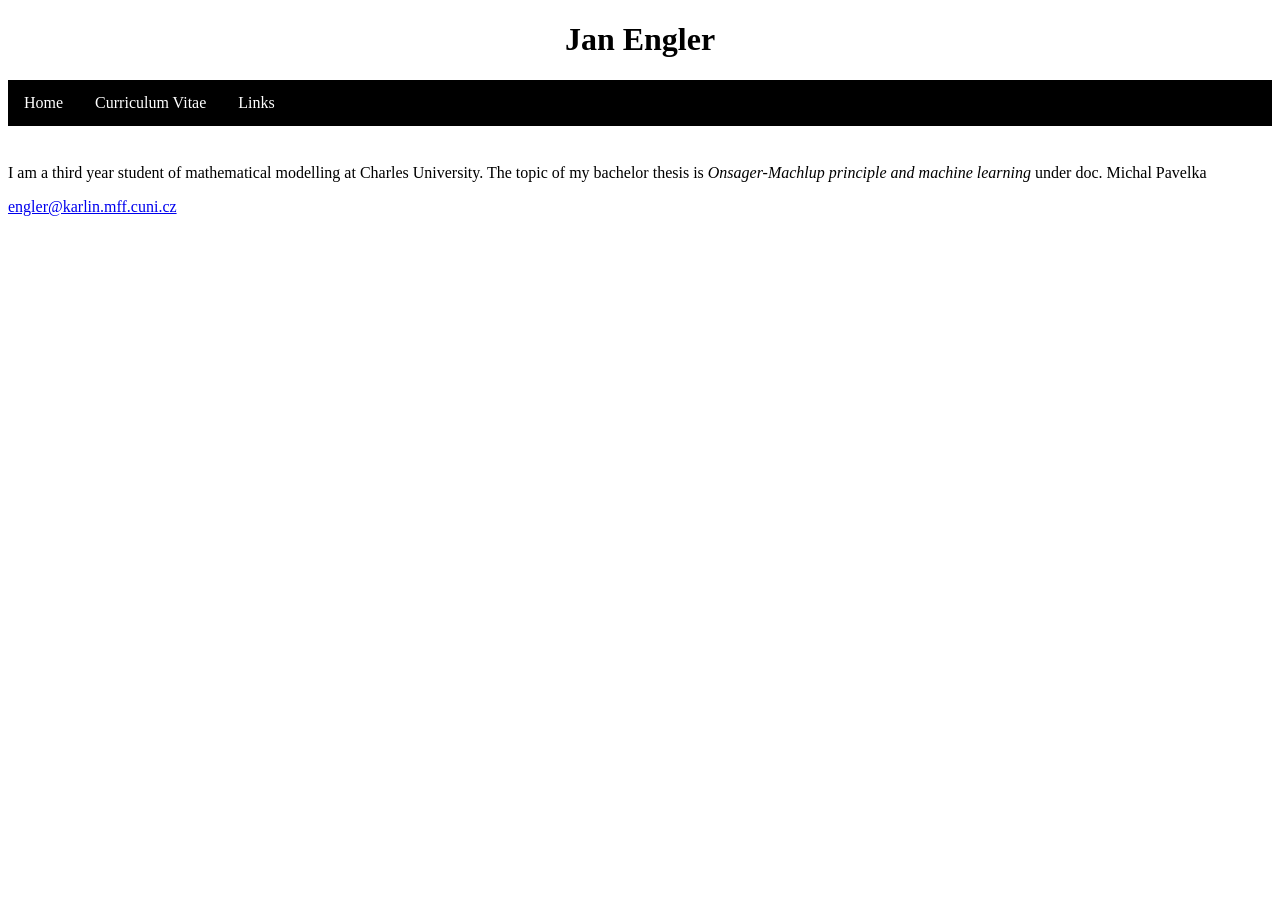
==== index.html @ c25acf17 "deploy.sh:" ====
<!DOCTYPE html>
<html lang="en">
<head>
<meta charset="UTF-8" />
<meta name="viewport" content="width=device-width, initial-scale=1.0" />
<title>Main page</title>
<style>
    h1 {text-align: center;
        }
</style>

</head>
<body>
  <h1>Jan Engler</h1>
<style>
ul {
  list-style-type: none;
  margin: 0;
  padding: 0;
  overflow: hidden;
  background-color: #000000;
}

ul li {
  float: left;
}

ul li a {
  display: block;
  color: white;
  text-align: center;
  padding: 14px 16px;
  text-decoration: none;
}

ul li a:hover {
  background-color: #333333;
}
li a.active {
  background-color: #04AA6D;
  color: white;
}
.add_space {
    margin-top: 1cm;
}
</style>

<ul>
  <li><a href="index.html">Home</a></li>
  <li><a href="cv.html">Curriculum Vitae</a></li>
  <li><a href="links.html">Links</a></li>
</ul>
<p class="add_space">
    I am a third year student of mathematical modelling at Charles University. The topic of my bachelor thesis is <i>Onsager-Machlup principle and machine learning</i> under doc. Michal Pavelka</br>
</p>
    <!-- <a href="mailto:jan.engler1729@seznam.cz">jan.engler1729@seznam.cz</a> <br> -->
    <a href="mailto:engler@karlin.mff.cuni.cz">engler@karlin.mff.cuni.cz</a> <br>
</body>
</html>
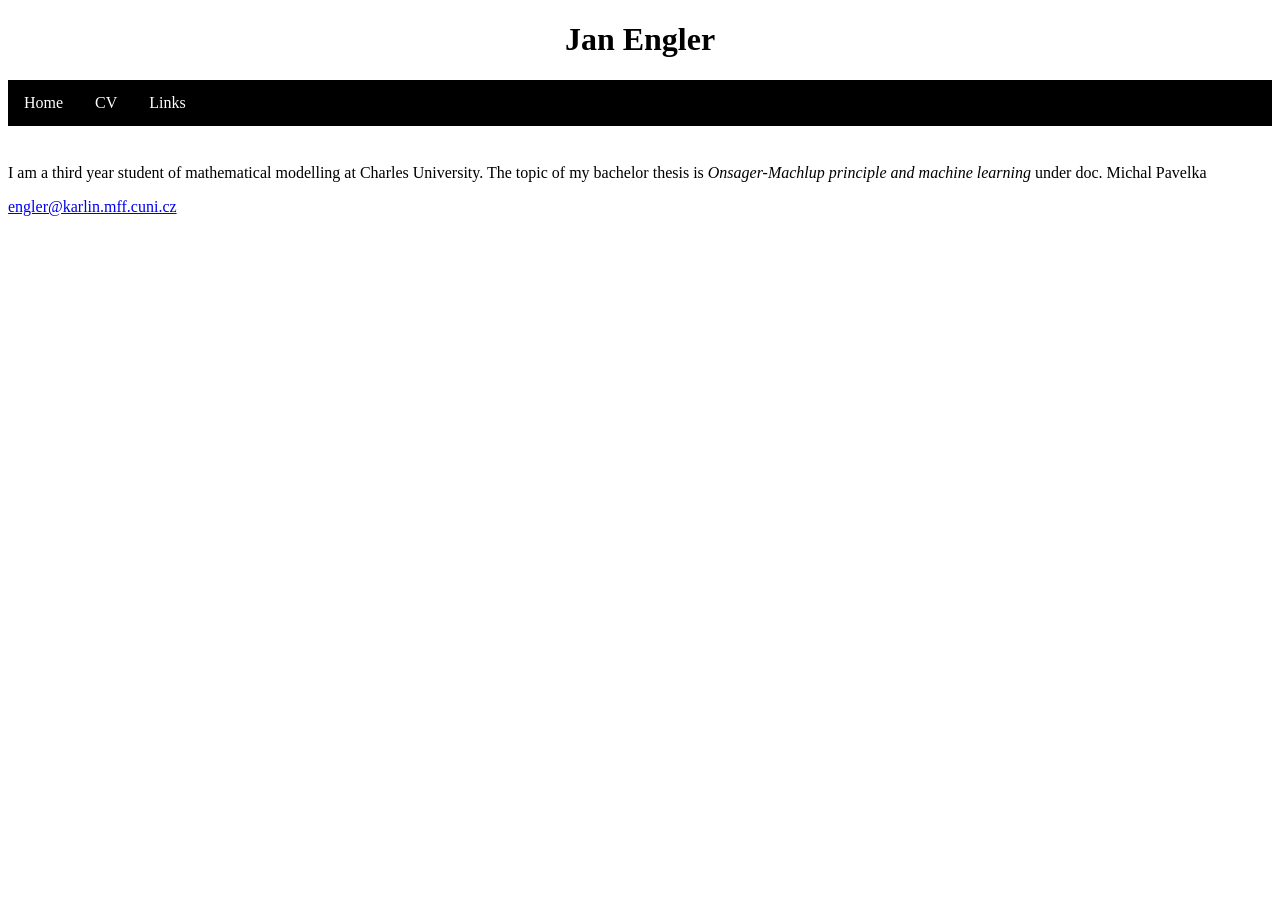
==== commit d5d54dda: "deploy.sh:" ====
--- a/index.html
+++ b/index.html
@@ -1,53 +1,19 @@
 <!DOCTYPE html>
 <html lang="en">
+
 <head>
 <meta charset="UTF-8" />
 <meta name="viewport" content="width=device-width, initial-scale=1.0" />
-<title>Main page</title>
-<style>
-    h1 {text-align: center;
-        }
-</style>
+<title>Jan Engler</title>
+<link rel="icon" type="image/x-icon" href="./images/tux.png">
 
+<link rel="stylesheet" type="text/css" href="styles.css">
 </head>
-<body>
-  <h1>Jan Engler</h1>
-<style>
-ul {
-  list-style-type: none;
-  margin: 0;
-  padding: 0;
-  overflow: hidden;
-  background-color: #000000;
-}
 
-ul li {
-  float: left;
-}
-
-ul li a {
-  display: block;
-  color: white;
-  text-align: center;
-  padding: 14px 16px;
-  text-decoration: none;
-}
-
-ul li a:hover {
-  background-color: #333333;
-}
-li a.active {
-  background-color: #04AA6D;
-  color: white;
-}
-.add_space {
-    margin-top: 1cm;
-}
-</style>
-
+<h1>Jan Engler</h1>
 <ul>
   <li><a href="index.html">Home</a></li>
-  <li><a href="cv.html">Curriculum Vitae</a></li>
+  <li><a href="cv.html">CV</a></li>
   <li><a href="links.html">Links</a></li>
 </ul>
 <p class="add_space">
--- a/styles.css
+++ b/styles.css
@@ -0,0 +1,39 @@
+/* body { */
+/* 	color: white; */
+/* 	background: black;} */
+
+h1 {text-align: center;
+	}
+
+ul {
+  list-style-type: none;
+  margin: 0;
+  padding: 0;
+  overflow: hidden;
+  background-color: #000000;
+}
+
+ul li {
+  float: left;
+}
+
+ul li a {
+  display: block;
+  color: white;
+  text-align: center;
+  padding: 14px 16px;
+  text-decoration: none;
+}
+
+ul li a:hover {
+  background-color: #333333;
+}
+li a.active {
+  background-color: #04AA6D;
+  color: white;
+}
+.add_space {
+    margin-top: 1cm;
+}
+
+
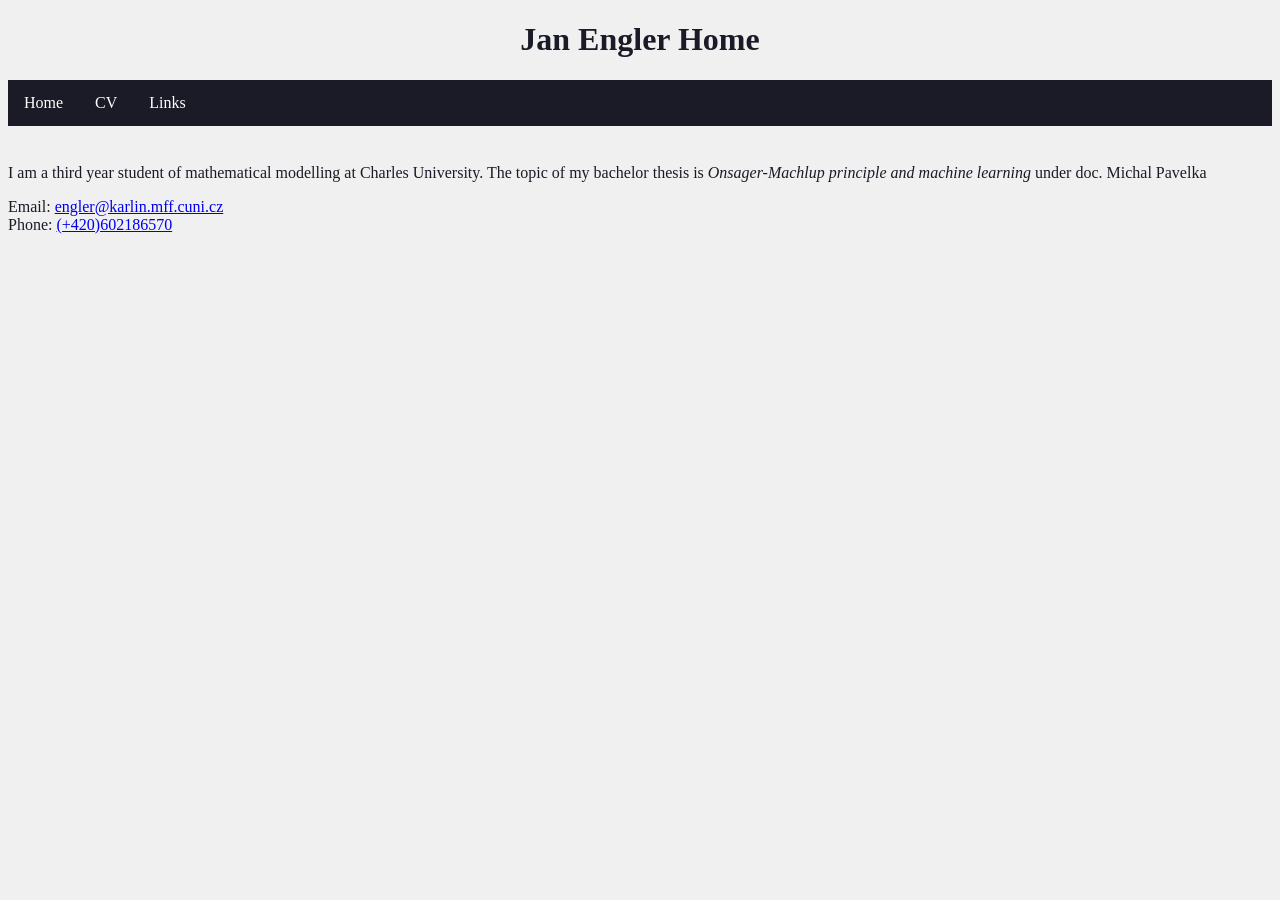
==== commit b547a67f: "deploy.sh:" ====
--- a/index.html
+++ b/index.html
@@ -10,7 +10,7 @@
 <link rel="stylesheet" type="text/css" href="styles.css">
 </head>
 
-<h1>Jan Engler</h1>
+<h1>Jan Engler Home</h1>
 <ul>
   <li><a href="index.html">Home</a></li>
   <li><a href="cv.html">CV</a></li>
@@ -20,7 +20,8 @@
     I am a third year student of mathematical modelling at Charles University. The topic of my bachelor thesis is <i>Onsager-Machlup principle and machine learning</i> under doc. Michal Pavelka</br>
 </p>
     <!-- <a href="mailto:jan.engler1729@seznam.cz">jan.engler1729@seznam.cz</a> <br> -->
-    <a href="mailto:engler@karlin.mff.cuni.cz">engler@karlin.mff.cuni.cz</a> <br>
+    Email: <a href="mailto:engler@karlin.mff.cuni.cz">engler@karlin.mff.cuni.cz</a> <br>
+    Phone: <a href="tel:+420 602 186 570">(+420)602186570</a>
 </body>
 </html>
 
--- a/styles.css
+++ b/styles.css
@@ -1,6 +1,11 @@
-/* body { */
-/* 	color: white; */
-/* 	background: black;} */
+:root {
+  color-scheme: light dark;
+}
+
+body {
+  color: light-dark(#1a1b26, #f0f0f0);
+  background-color: light-dark(#f0f0f0, #1a1b26);
+}
 
 h1 {text-align: center;
 	}
@@ -10,7 +15,7 @@
   margin: 0;
   padding: 0;
   overflow: hidden;
-  background-color: #000000;
+  background-color: #1a1b26;
 }
 
 ul li {
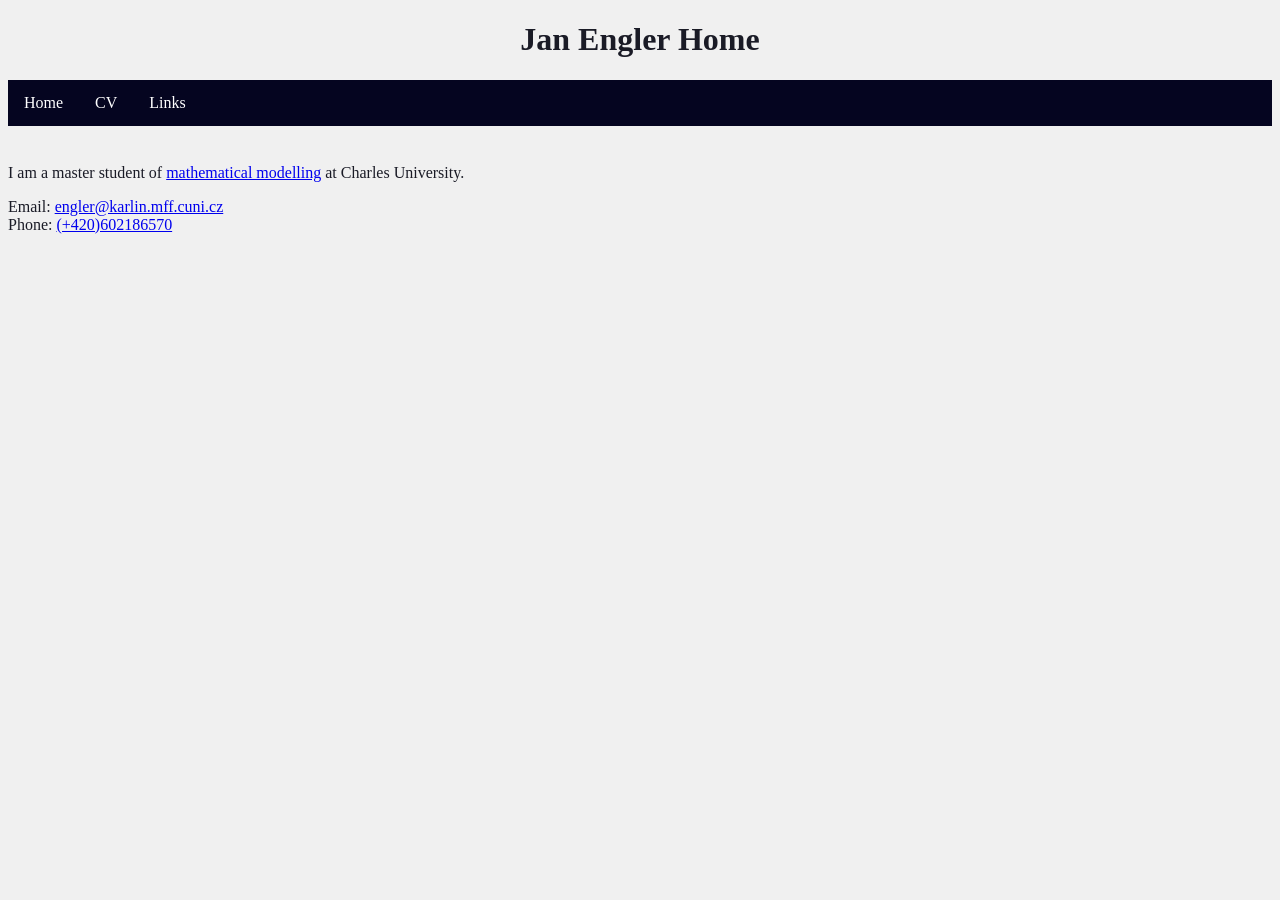
==== commit ba0f1b1e: "deploy.sh:" ====
--- a/index.html
+++ b/index.html
@@ -17,7 +17,7 @@
   <li><a href="links.html">Links</a></li>
 </ul>
 <p class="add_space">
-    I am a third year student of mathematical modelling at Charles University. The topic of my bachelor thesis is <i>Onsager-Machlup principle and machine learning</i> under doc. Michal Pavelka</br>
+    I am a master student of <a href="https://mod.karlin.mff.cuni.cz/study/modelling-mathematics/">mathematical modelling</a> at Charles University.
 </p>
     <!-- <a href="mailto:jan.engler1729@seznam.cz">jan.engler1729@seznam.cz</a> <br> -->
     Email: <a href="mailto:engler@karlin.mff.cuni.cz">engler@karlin.mff.cuni.cz</a> <br>
--- a/styles.css
+++ b/styles.css
@@ -15,7 +15,7 @@
   margin: 0;
   padding: 0;
   overflow: hidden;
-  background-color: #1a1b26;
+  background-color: #050520;
 }
 
 ul li {
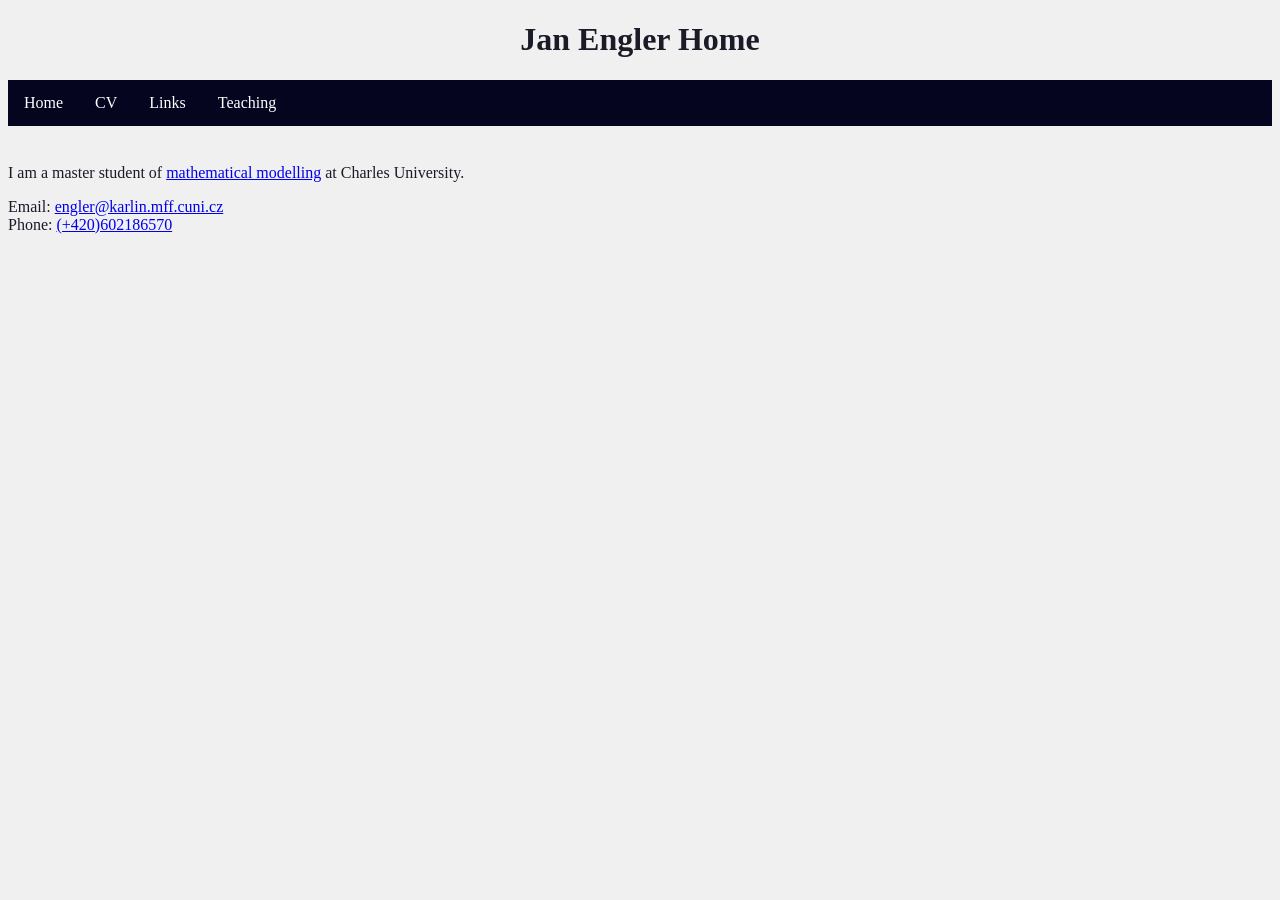
==== commit d846e434: "deploy.sh:" ====
--- a/index.html
+++ b/index.html
@@ -15,6 +15,7 @@
   <li><a href="index.html">Home</a></li>
   <li><a href="cv.html">CV</a></li>
   <li><a href="links.html">Links</a></li>
+  <li><a href="teaching.html">Teaching</a></li>
 </ul>
 <p class="add_space">
     I am a master student of <a href="https://mod.karlin.mff.cuni.cz/study/modelling-mathematics/">mathematical modelling</a> at Charles University.
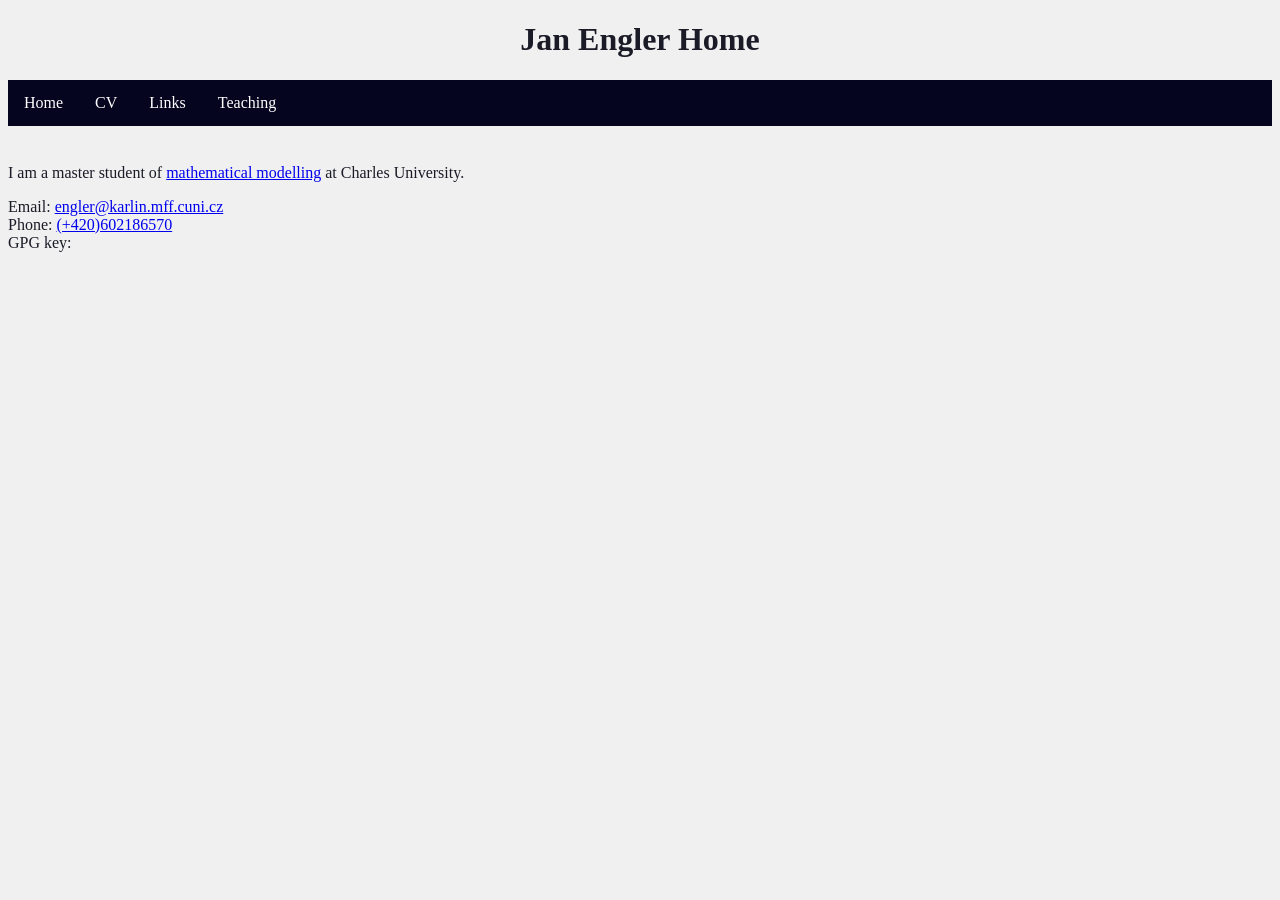
==== commit f102339d: "deploy.sh:" ====
--- a/index.html
+++ b/index.html
@@ -22,7 +22,8 @@
 </p>
     <!-- <a href="mailto:jan.engler1729@seznam.cz">jan.engler1729@seznam.cz</a> <br> -->
     Email: <a href="mailto:engler@karlin.mff.cuni.cz">engler@karlin.mff.cuni.cz</a> <br>
-    Phone: <a href="tel:+420 602 186 570">(+420)602186570</a>
+    Phone: <a href="tel:+420 602 186 570">(+420)602186570</a> <br>
+    GPG key: <a href="https://keys.mailvelope.com/pks/lookup?op=get&search=hockye@seznam.cz"></a>
 </body>
 </html>
 
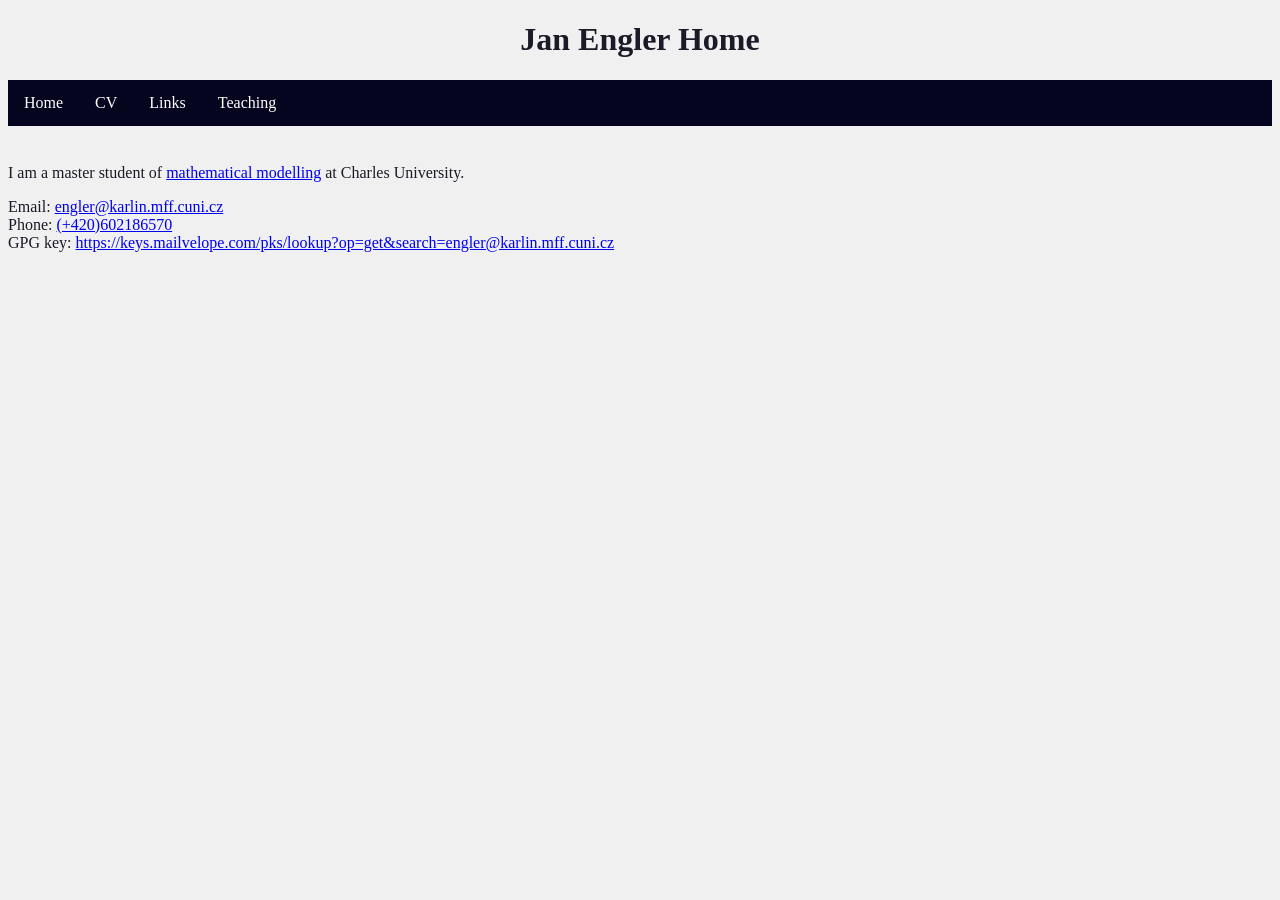
==== commit 2d7dd0e5: "deploy.sh:" ====
--- a/index.html
+++ b/index.html
@@ -23,7 +23,8 @@
     <!-- <a href="mailto:jan.engler1729@seznam.cz">jan.engler1729@seznam.cz</a> <br> -->
     Email: <a href="mailto:engler@karlin.mff.cuni.cz">engler@karlin.mff.cuni.cz</a> <br>
     Phone: <a href="tel:+420 602 186 570">(+420)602186570</a> <br>
-    GPG key: <a href="https://keys.mailvelope.com/pks/lookup?op=get&search=hockye@seznam.cz"></a>
+
+    GPG key: <a href="https://keys.mailvelope.com/pks/lookup?op=get&search=engler@karlin.mff.cuni.cz">https://keys.mailvelope.com/pks/lookup?op=get&search=engler@karlin.mff.cuni.cz</a>
 </body>
 </html>
 
